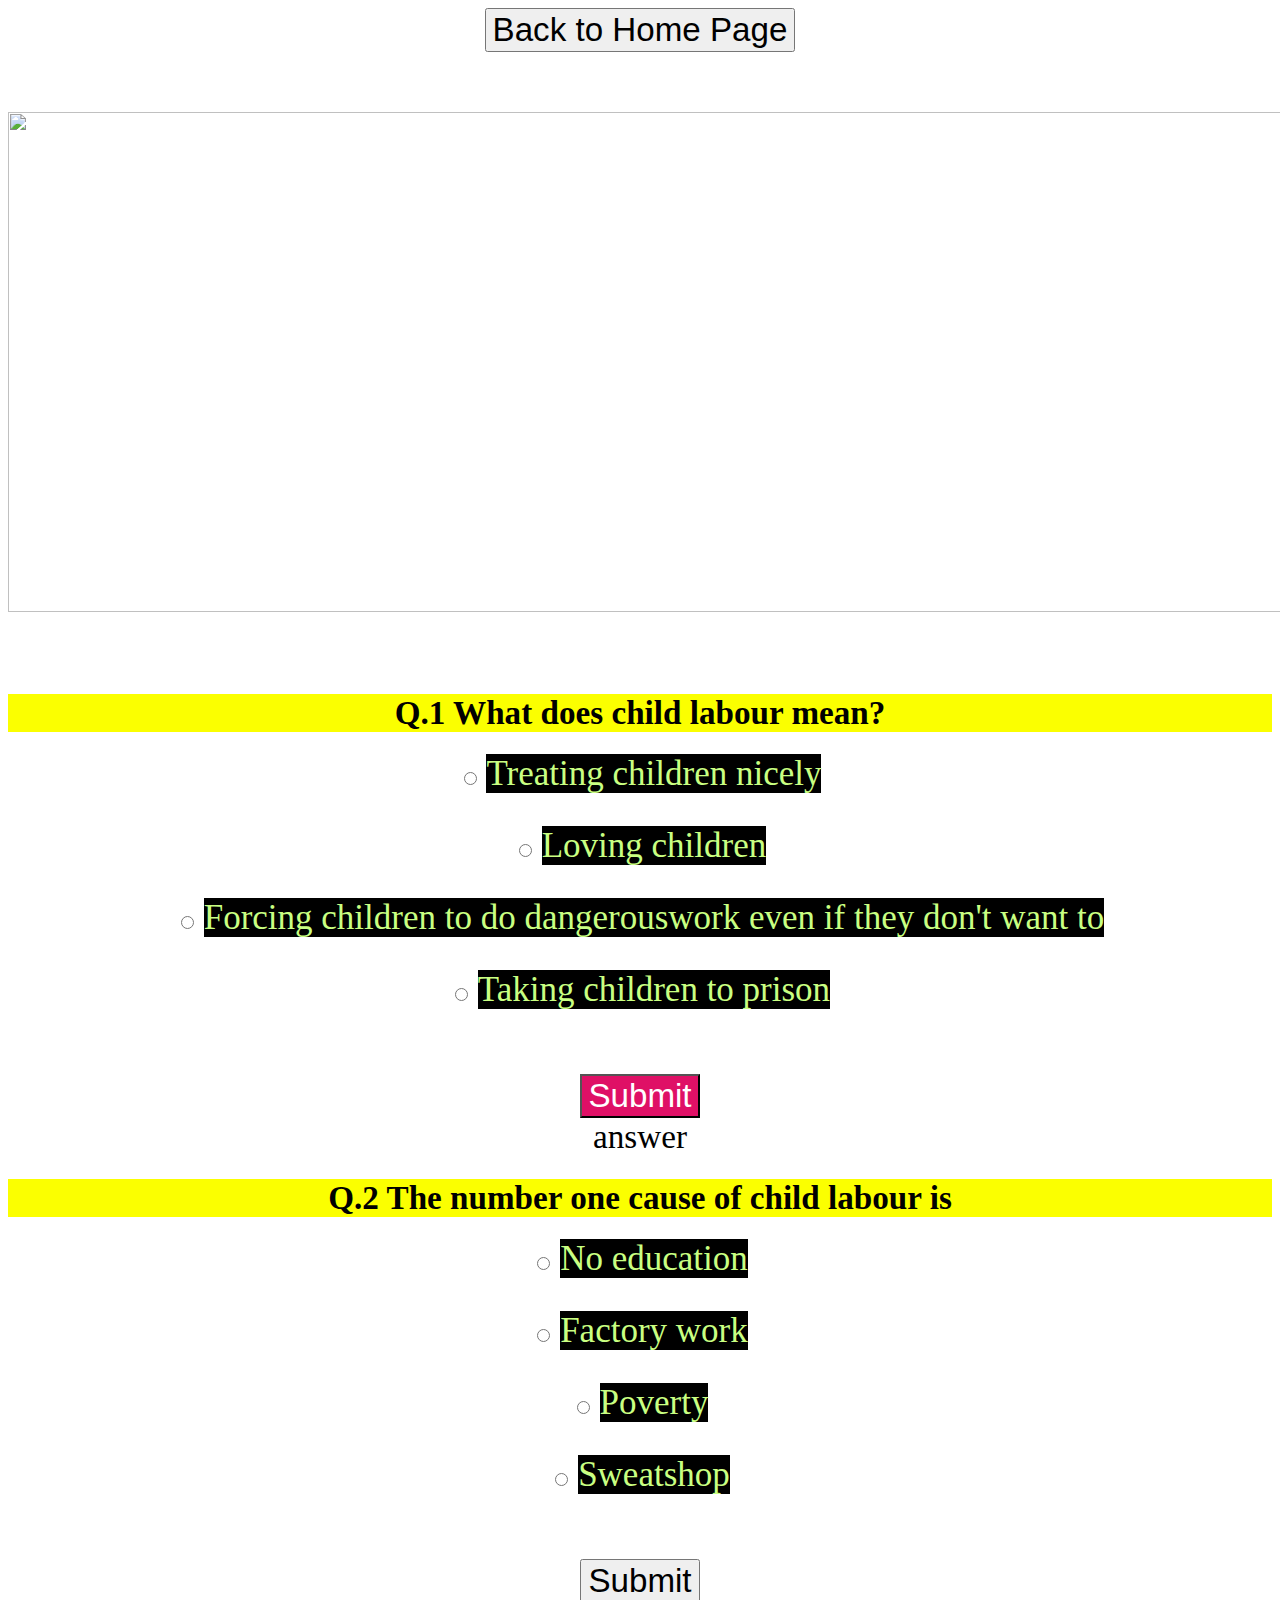
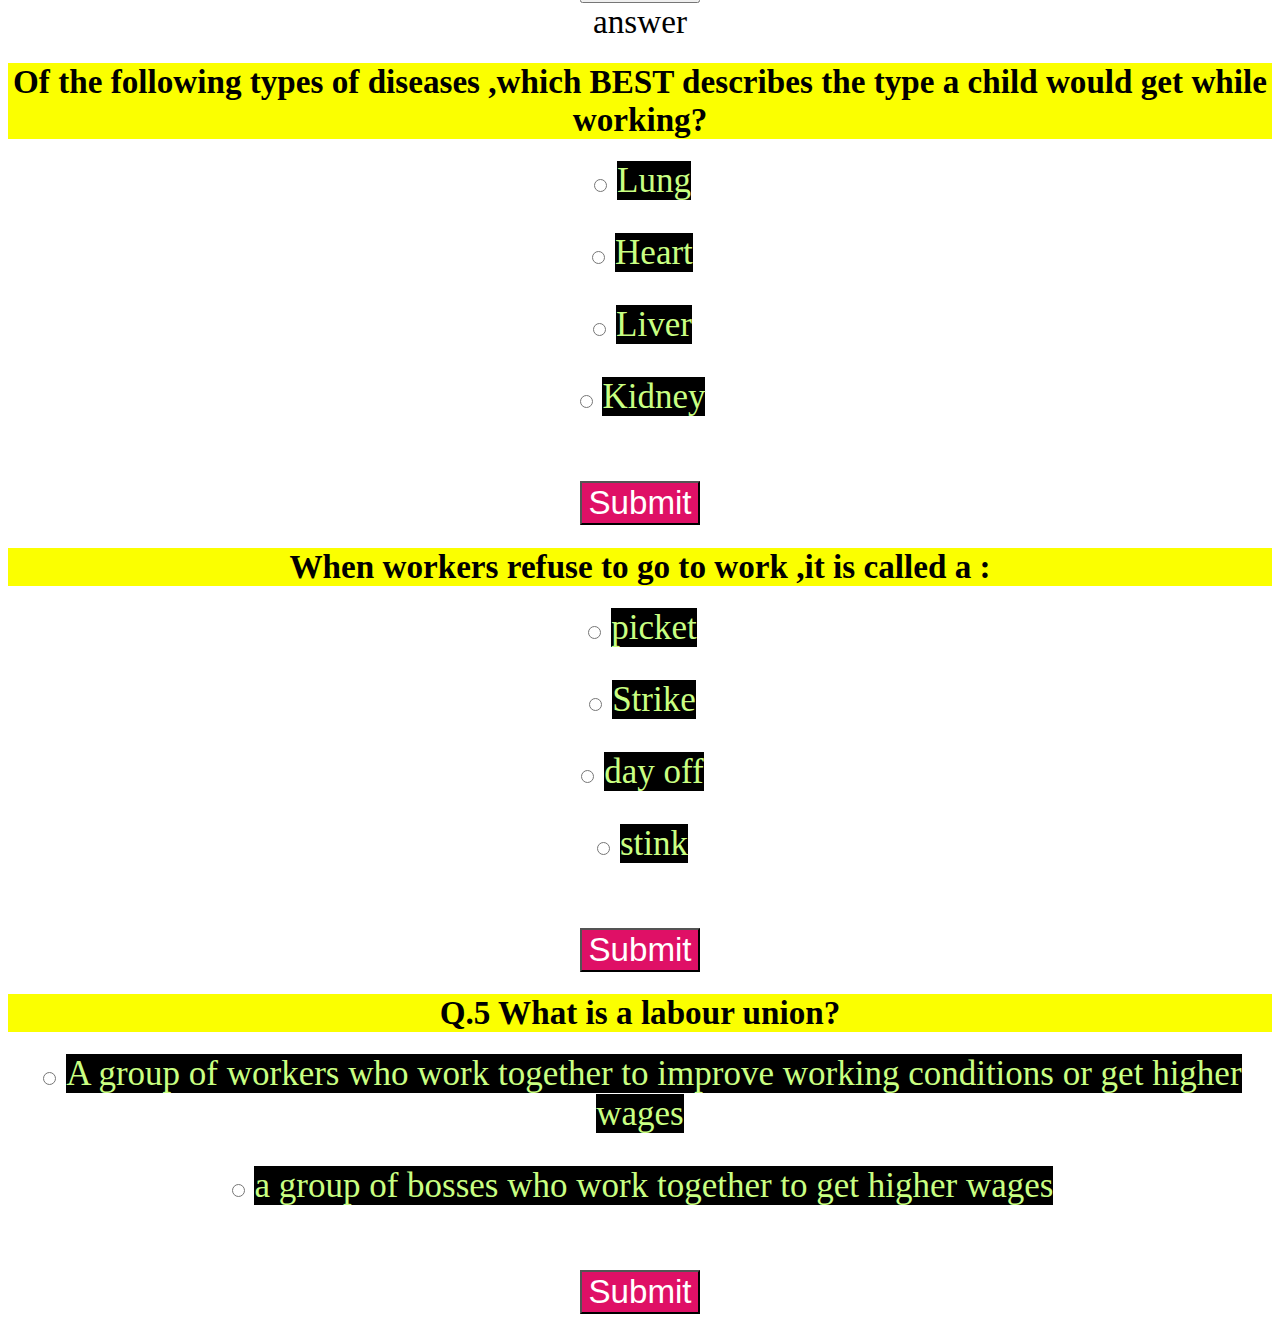
==== quiz.html @ ac938bcd "Add files via upload" ====
<!DOCTYPE html>
<html lang="en">

<head>
    <meta charset="UTF-8">
    <meta http-equiv="X-UA-Compatible" content="IE=edge">
    <meta name="viewport" content="width=device-width, initial-scale=1.0">
    <link rel="stylesheet" href="style.css">
    <title>Quiz!</title>
</head>

<body>
    <nav><button id="homep">Back to Home Page</button></nav>
    <div><img id="canavaimg" src="./assets/Quiz time.png" alt=""></div>

    <div>
        <h1 id="qoone">Q.1 What does child labour mean?</h1>
        <input type="radio" name="treating" id="nicely">
        <label for="">Treating children nicely</label><br><br>
        <input type="radio" name="treating" id="love">
        <label for="">Loving children</label><br><br>
        <input type="radio" name="treating" id="answer">
        <label for="">Forcing children to do dangerouswork even if they don't
            want to</label><br><br>
        <input type="radio" name="treating" id="prison">
        <label for="">Taking children to prison </label> <br><br><br>
        <button class="submit" onclick="submit1()">Submit</button>
        <div id="quesone">answer</div>
    </div>

    <div>

        <h1 id="qttwo">Q.2 The number one cause of child labour is</h1>
        <input type="radio" name="cause" id="">
        <label for="">No education</label><br><br>
        <input type="radio" name="cause" id="">
        <label for="">Factory work</label><br><br>
        <input type="radio" name="cause" id="answe">
        <label for="">Poverty</label><br><br>
        <input type="radio" name="cause" id="">
        <label for="">Sweatshop </label> <br><br><br>
        <button class="submit2" onclick="submit2()" id="submit2">Submit</button>
        <div id="divans">answer</div>
    </div>

    <div>

        <h1 id=" qthree">Of the following types of diseases ,which BEST describes the type a child would get while
            working?</h1>
        <input type="radio" name="organ" id="answ">
        <label for="">Lung</label><br><br>
        <input type="radio" name="organ" id="">
        <label for="">Heart</label><br><br>
        <input type="radio" name="organ" id="">
        <label for="">Liver</label><br><br>
        <input type="radio" name="organ" id="">
        <label for="">Kidney </label> <br><br><br>
        <button class="submit" id="submitc" onclick="submitc()">Submit</button>
        <div id="divan"></div>
    </div>

    <div>

        <h1 id="qfour">When workers refuse to go to work ,it is called a :</h1>
        <input type="radio" name="refuse" id="">
        <label for="">picket</label><br><br>
        <input type="radio" name="refuse" id="ans">
        <label for="">Strike</label><br><br>
        <input type="radio" name="refuse" id="">
        <label for="">day off</label><br><br>
        <input type="radio" name="refuse" id="">
        <label for="">stink </label> <br><br><br>
        <button class="submit" id="submitd" onclick="submitd()">Submit</button>
        <div id="diva"></div>
    </div>

    <div>

        <h1 id="qfive">Q.5 What is a labour union?</h1>

        <input type="radio" name="treating" id="an">
        <label for="">A group of workers who work together to improve working conditions or get higher wages
        </label><br><br>
        <input type="radio" name="treating" id="prison">
        <label for="">a group of bosses who work together to get higher wages </label> <br><br><br>
        <button class="submit" onclick="submite()" id="submite">Submit</button>
        <div id="divas"></div>
    </div>
    <script src="./app.js"></script>
</body>

</html>
---- style.css ----
#navbar {
    display: flex;
    flex-direction: column;
    justify-content: space-evenly;
    align-items: center;

}

#container {
    margin-top: 0px;
    display: flex;
    flex-direction: row;
    justify-content: space-around;
    align-items: center;
    height: 50px;
    width: 1325px;
    background-color: rgb(0, 0, 0);
    color: white;
    font-size: 40px;

}

a {
    text-decoration: none;
    color: black;
}

#video {
    background-color: cyan;
    color: black;
    cursor: pointer;
}

#Donate {
    background-color: rgb(255, 0, 0);
    color: black;
    cursor: pointer;
}

#home {
    background-color: rgb(60, 255, 0);
    color: black;
    cursor: pointer;
}

h1 {
    background-color: rgb(251, 255, 0);
}

* {
    text-align: center;
    font-size: larger;
}

img {
    padding-top: 30px;
    margin-top: 30px;
    padding-bottom: 30px;
    margin-bottom: 30px;
}

#qbutton {
    margin-right: 500px;
    align-items: center;
    margin-left: 500px;
    margin-bottom: 30px;
    background-color: blueviolet;
}

#yes {
    margin-left: 200px;
    margin-right: 300px;
    margin-bottom: 60px;
    background-color: yellow;
}

#no {
    margin-left: 200px;
    margin-right: 300px;
    margin-bottom: 60px;
    background-color: yellow;
}

#qone {
    margin-right: 500px;
    align-items: center;
    margin-left: 500px;
    margin-bottom: 200px;
    background-color: chocolate;
}

#qtwo {
    margin-right: 500px;
    align-items: center;
    margin-left: 500px;
    margin-bottom: 200px;
    background-color: chocolate;
}

#quiz {
    background-color: darkorange;
}

#canavaimg {
    height: 500px;
    width: 1350px;
}

.submit {
    color: white;
    background-color: rgb(223, 16, 102);
}

label {
    color: rgb(201, 255, 130);
    font-size: 35px;
    background-color: black;
}

#how {
    background-color: rgb(19, 248, 191);
    color: rgb(54, 54, 54);
}

#how h1 {
    background-color: crimson;
    color: white;
}

#navyblue {
    background-color: navy;
    color: white;
}

#navy {
    background-color: rgb(224, 255, 255);

}
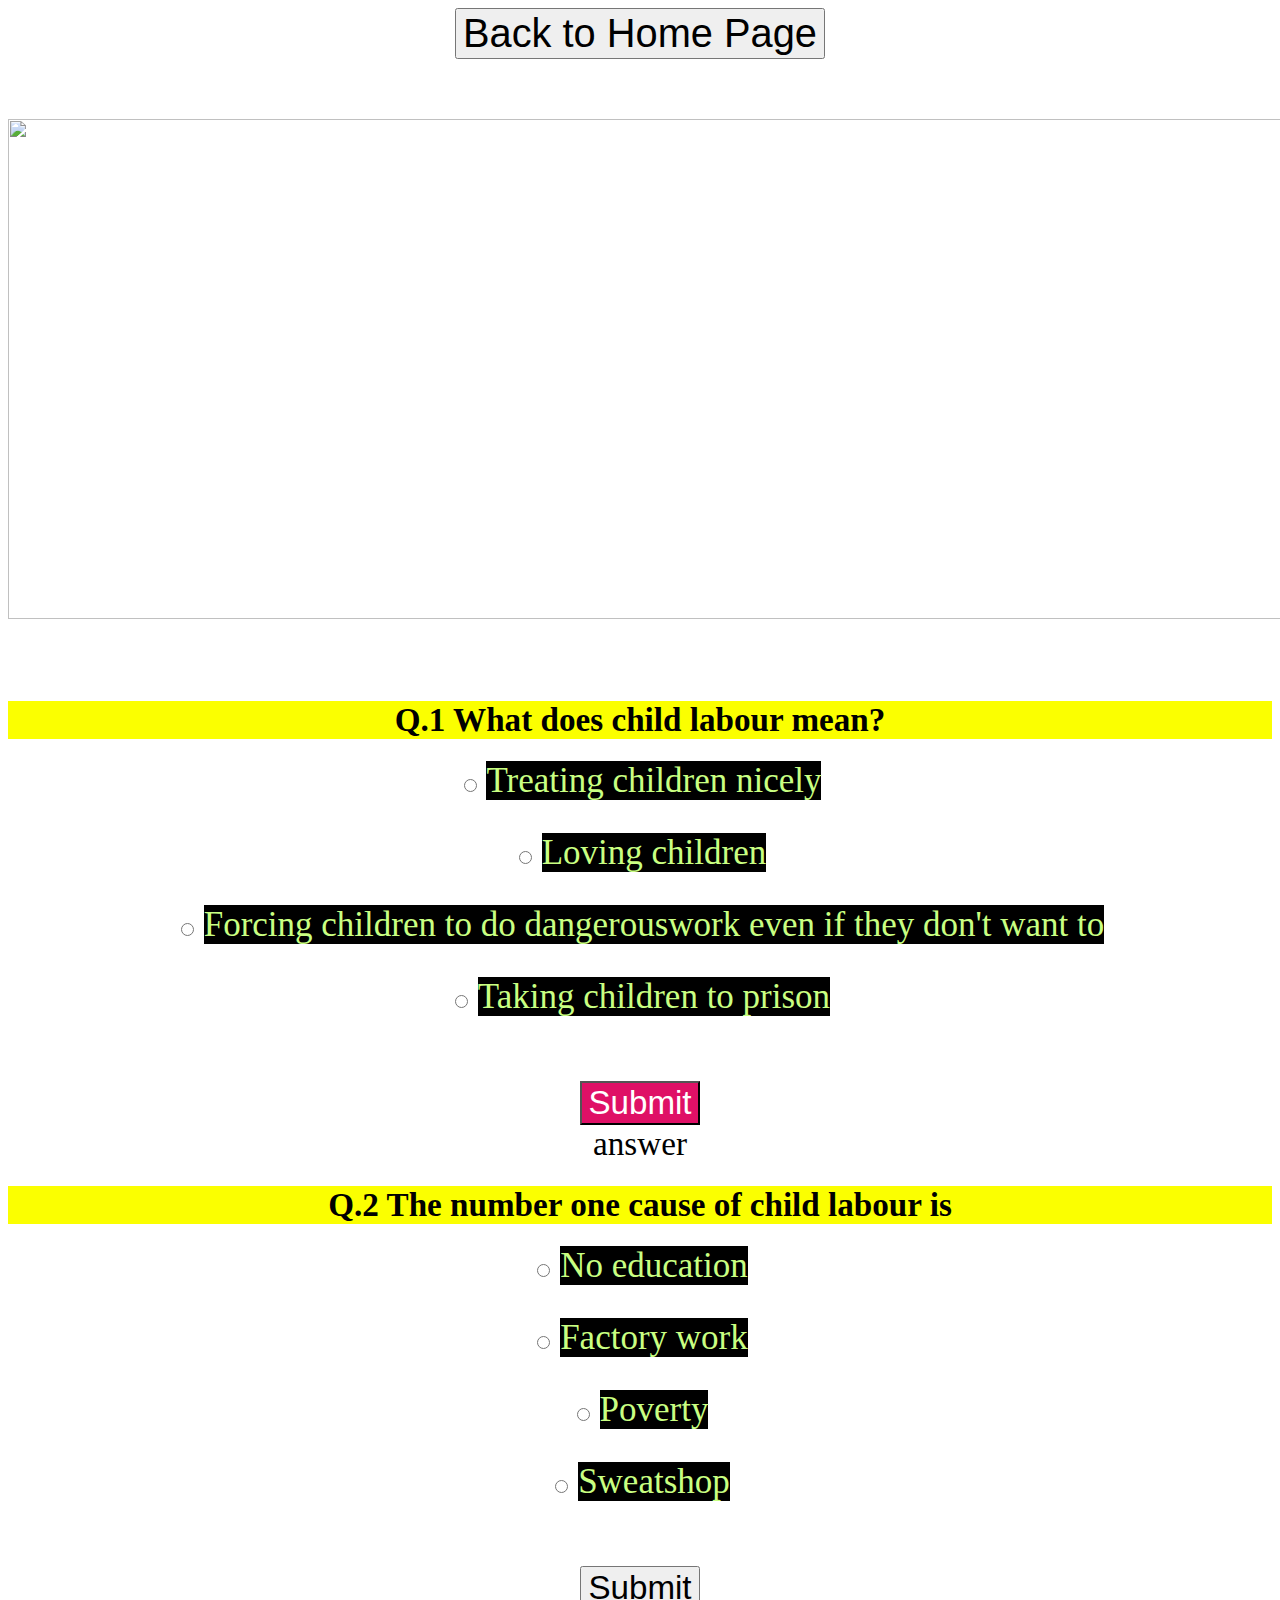
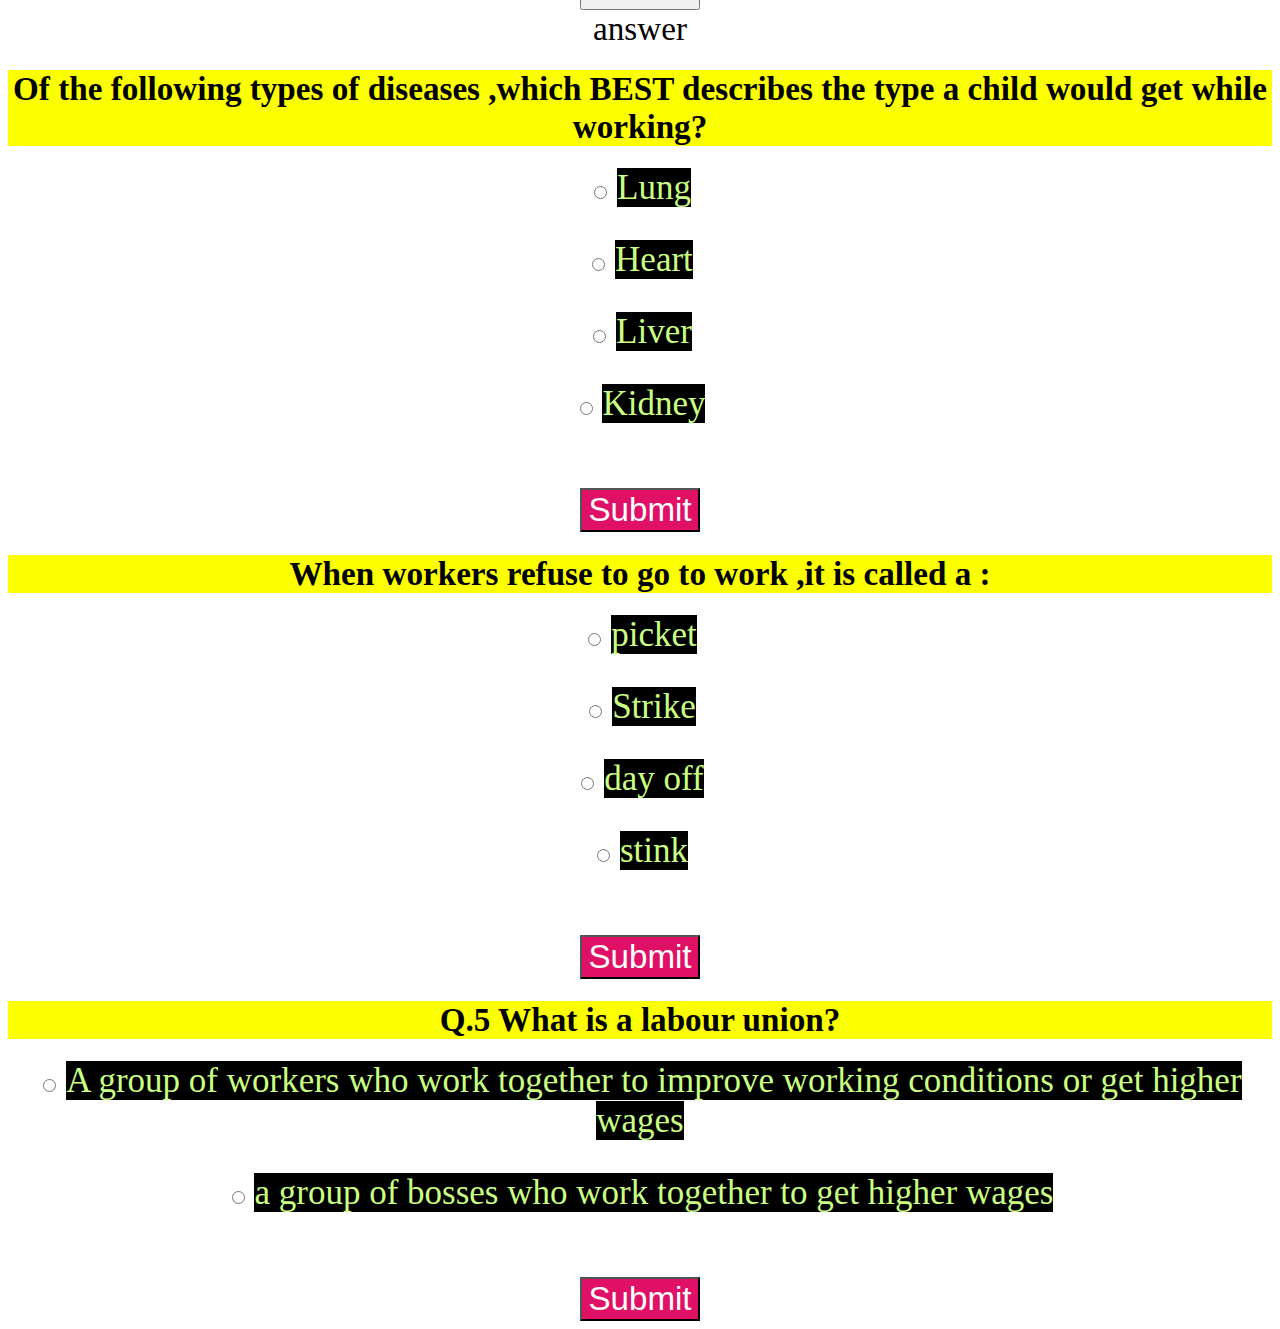
==== commit 7c26ee38: "Add files via upload" ====
--- a/quiz.html
+++ b/quiz.html
@@ -10,7 +10,9 @@
 </head>
 
 <body>
-    <nav><button id="homep">Back to Home Page</button></nav>
+    <a href="./index.html">
+        <nav><button id="homep">Back to Home Page</button></nav>
+    </a>
     <div><img id="canavaimg" src="./assets/Quiz time.png" alt=""></div>
 
     <div>
